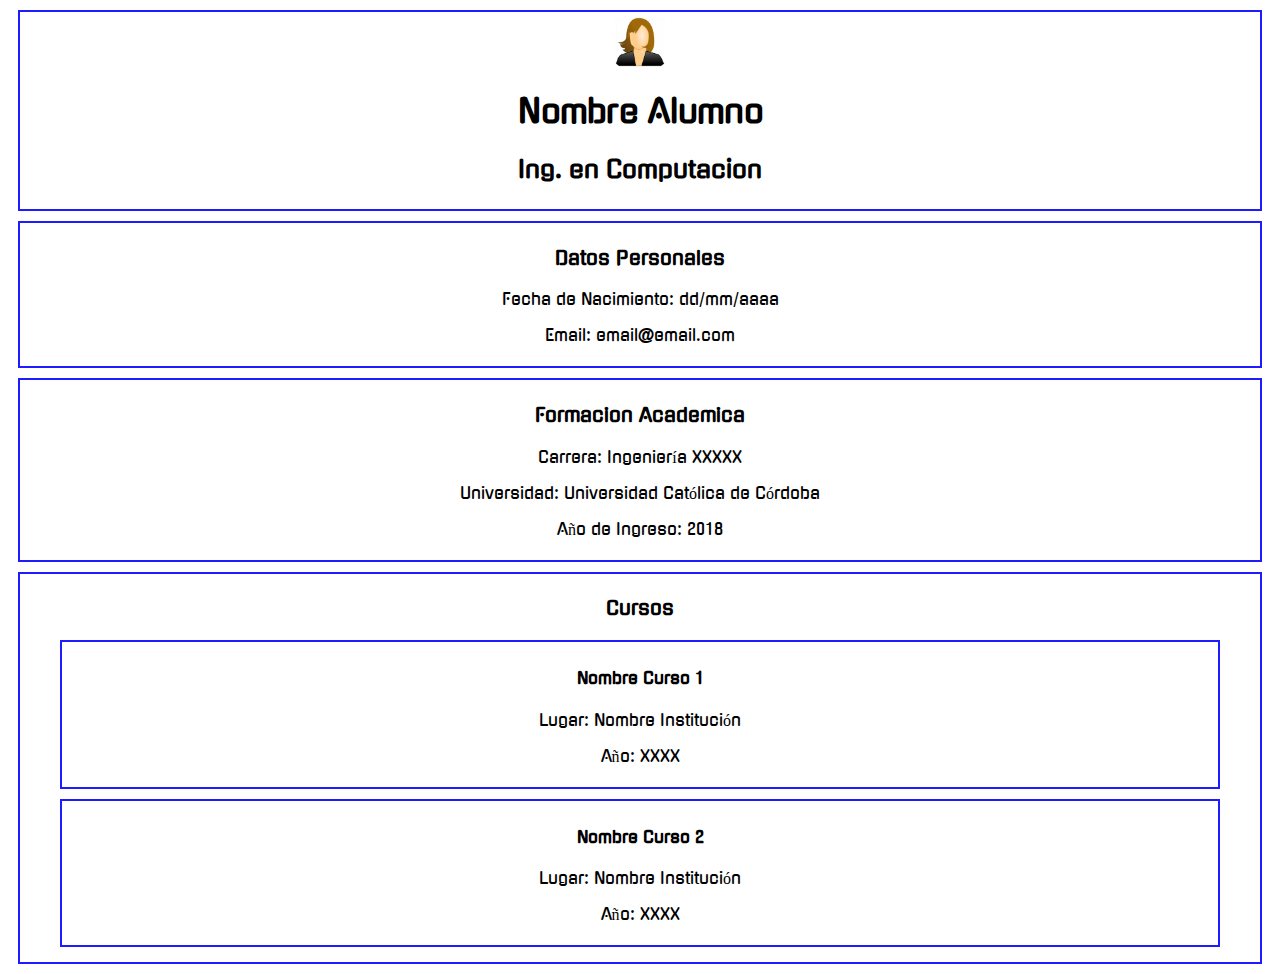
==== Ejercicios-CSS/ej_cv.html @ 4a039d08 "Initial commit" ====
<!DOCTYPE html>
<html lang="es">
<head>
    <meta charset="UTF-8">
    <title>CV Agustina Aliciardi</title>
    <link href="https://fonts.googleapis.com/css?family=Gugi" rel="stylesheet">
    <style>
        body{
            text-align: center;
            font-family: 'Gugi', cursive;
        }
        div{
            border: 2px solid #1f1bff;
            margin: 10px;
            padding: 5px 30px;
        }
        img{
            width: 50px;
        }
    </style>
</head>
<body>

<div>
    <img src="imagenes/icono_usuario.jpg">
    <h1>Nombre Alumno</h1>
    <h2>Ing. en Computacion</h2>
</div>

<div>
    <h3>Datos Personales</h3>
    <p><span>Fecha de Nacimiento:</span> dd/mm/aaaa</p>
    <p><span>Email:</span> email@email.com</p>
</div>

<div>
    <h3>Formacion Academica</h3>
    <p><span>Carrera:</span> Ingeniería XXXXX</p>
    <p><span>Universidad:</span> Universidad Católica de Córdoba</p>
    <p><span>Año de Ingreso:</span> 2018</p>
</div>

<div>
    <h3>Cursos</h3>

    <div>
        <h4>Nombre Curso 1</h4>
        <p><span>Lugar:</span> Nombre Institución</p>
        <p><span>Año:</span> XXXX </p>
    </div>

    <div>
        <h4>Nombre Curso 2</h4>
        <p><span>Lugar:</span> Nombre Institución</p>
        <p><span>Año:</span> XXXX </p>
    </div>
</div>

</body>
</html>
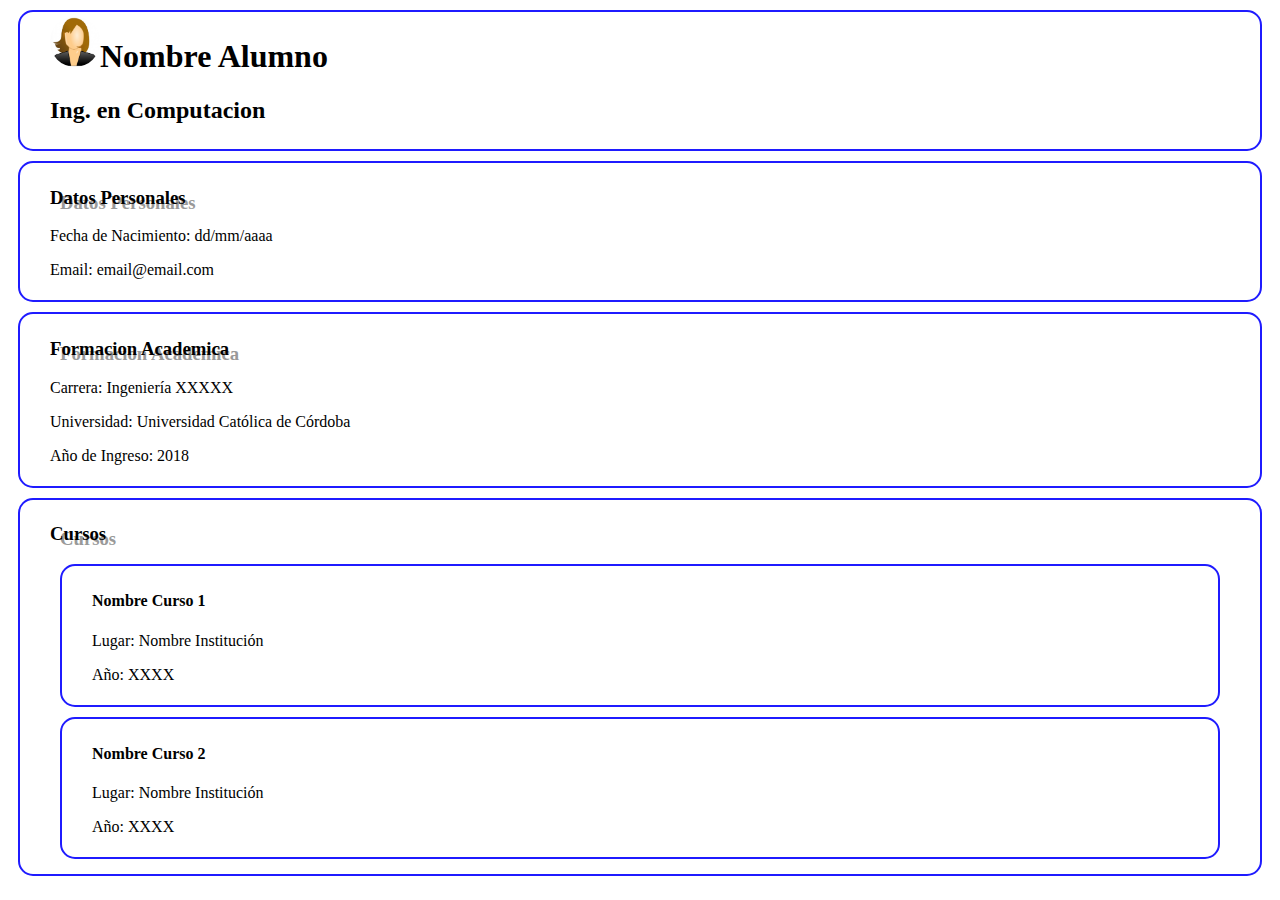
==== commit bcc0c5f2: "Se realizo ejercicio4" ====
--- a/Ejercicios-CSS/ej_cv.html
+++ b/Ejercicios-CSS/ej_cv.html
@@ -4,25 +4,16 @@
     <meta charset="UTF-8">
     <title>CV Agustina Aliciardi</title>
     <link href="https://fonts.googleapis.com/css?family=Gugi" rel="stylesheet">
-    <style>
-        body{
-            text-align: center;
-            font-family: 'Gugi', cursive;
-        }
-        div{
-            border: 2px solid #1f1bff;
-            margin: 10px;
-            padding: 5px 30px;
-        }
-        img{
-            width: 50px;
-        }
-    </style>
+    <link rel="preconnect" href="https://fonts.googleapis.com">
+    <link rel="preconnect" href="https://fonts.gstatic.com" crossorigin>
+    <link rel="shortcut icon" href="imagenes/icono_usuario.jpg">
+    <link rel="stylesheet" href="mi_estilo.css" type="text/css">
+
 </head>
 <body>
 
 <div>
-    <img src="imagenes/icono_usuario.jpg">
+    <img id="principal" src="imagenes/icono_usuario.jpg">
     <h1>Nombre Alumno</h1>
     <h2>Ing. en Computacion</h2>
 </div>
--- a/Ejercicios-CSS/mi_estilo.css
+++ b/Ejercicios-CSS/mi_estilo.css
@@ -0,0 +1,23 @@
+<style>
+body{
+    text-align: center;
+    font-family: 'Gugi', cursive;
+    backgorund: lineal-gradient(to right, #57baff, #456)
+}
+div{
+    border: 2px solid #1f1bff;
+    margin: 10px;
+    padding: 5px 30px;
+    border-radius:15px;
+    box-shadow: 1opx 12px #999;
+}
+#principal{
+    width: 50px;
+    float: left;
+    border-radius:50%;
+}
+div h3{
+    font-family: 'Libre Bodoni', serif;
+    text-shadow: 10px 5px #999;
+}
+</style>